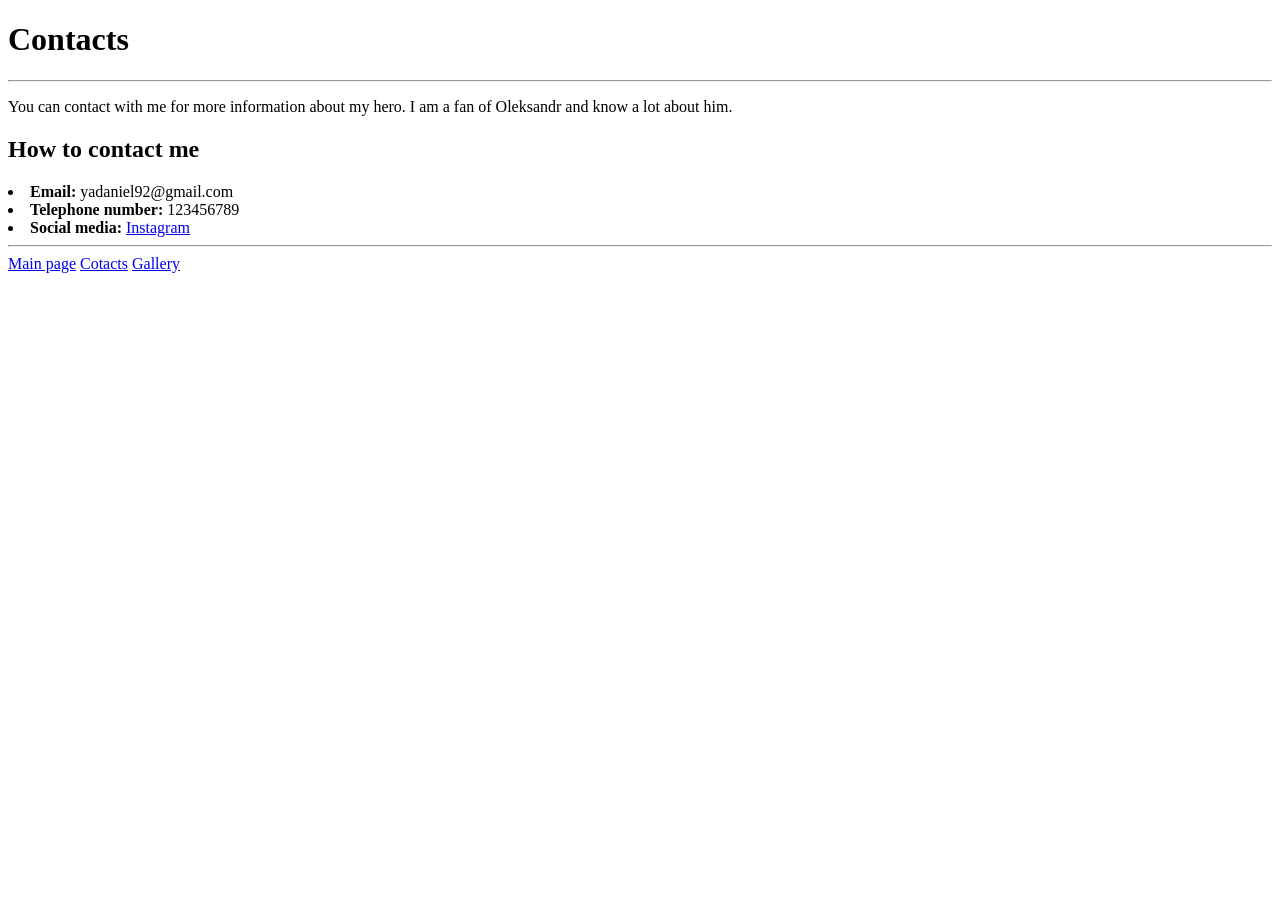
==== pages/pages.contact.html @ 1abbbd79 "add a new address for photo" ====
<!DOCTYPE html>
<html>
   <head>
    
    <title>Contacts</title>
   </head>
    <link rel="icon" type="image/x-icon" href="C:\DY\photo/logo.jpg">
  
    
    <h1>Contacts</h1>
    <hr> 
        
        
    <p>You can contact with me for more information about my hero. I am a fan of Oleksandr and know a lot about him.</p>
        
    
     <h2>How to contact me</h2>
     
            <li><strong>Email:</strong> yadaniel92@gmail.com</li>
            <li><strong>Telephone number:</strong> 123456789</li>
            <li><strong>Social media:</strong>  <a href="https://www.instagram.com/hillel_itschool?igsh=NHZoZ3c5Yzhndmc5">Instagram</a> </li>
       
      <hr>
      <a href="file:///C:/DY/index.html">Main page</a>
                
      <a href="file:///C:\DY\pages/pages.contact.html">Cotacts</a>
                
      <a href="file:///C:\DY\pages/pages.gallery.html">Gallery</a>

    
</html>
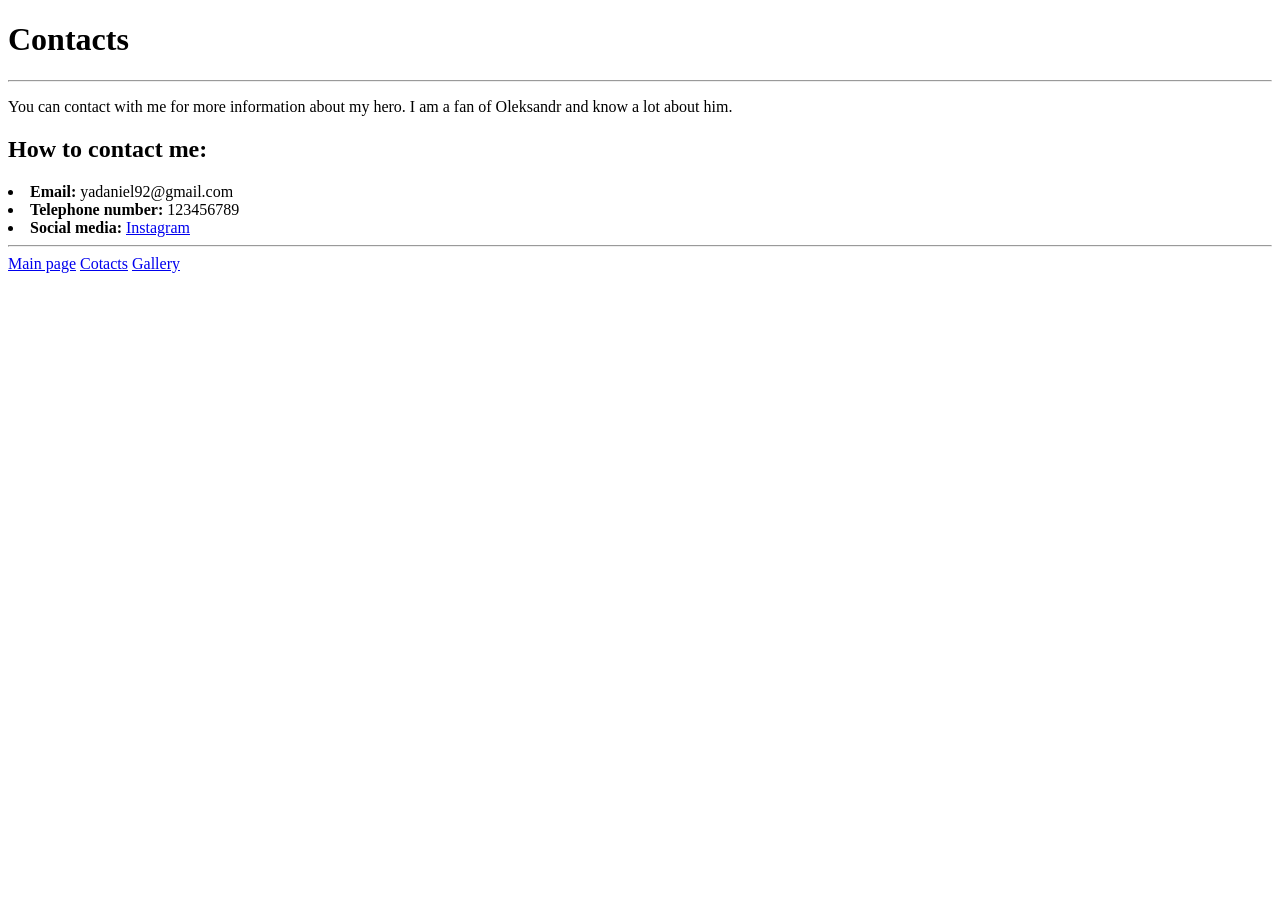
==== commit 5cf9a034: "Deleted old files" ====
--- a/pages/pages.contact.html
+++ b/pages/pages.contact.html
@@ -14,18 +14,18 @@
     <p>You can contact with me for more information about my hero. I am a fan of Oleksandr and know a lot about him.</p>
         
     
-     <h2>How to contact me</h2>
+     <h2>How to contact me:</h2>
      
             <li><strong>Email:</strong> yadaniel92@gmail.com</li>
             <li><strong>Telephone number:</strong> 123456789</li>
             <li><strong>Social media:</strong>  <a href="https://www.instagram.com/hillel_itschool?igsh=NHZoZ3c5Yzhndmc5">Instagram</a> </li>
        
       <hr>
-      <a href="file:///C:/DY/index.html">Main page</a>
+      <a href="file:///C:\DY/index.html">Main page</a>
                 
-      <a href="file:///C:\DY\pages/pages.contact.html">Cotacts</a>
+       <a href="file:///C:\DY\pages/pages.contact.html">Cotacts</a>
                 
-      <a href="file:///C:\DY\pages/pages.gallery.html">Gallery</a>
+       <a href="file:///C:\DY\pages/pages.gallery.html">Gallery</a>
 
     
 </html>
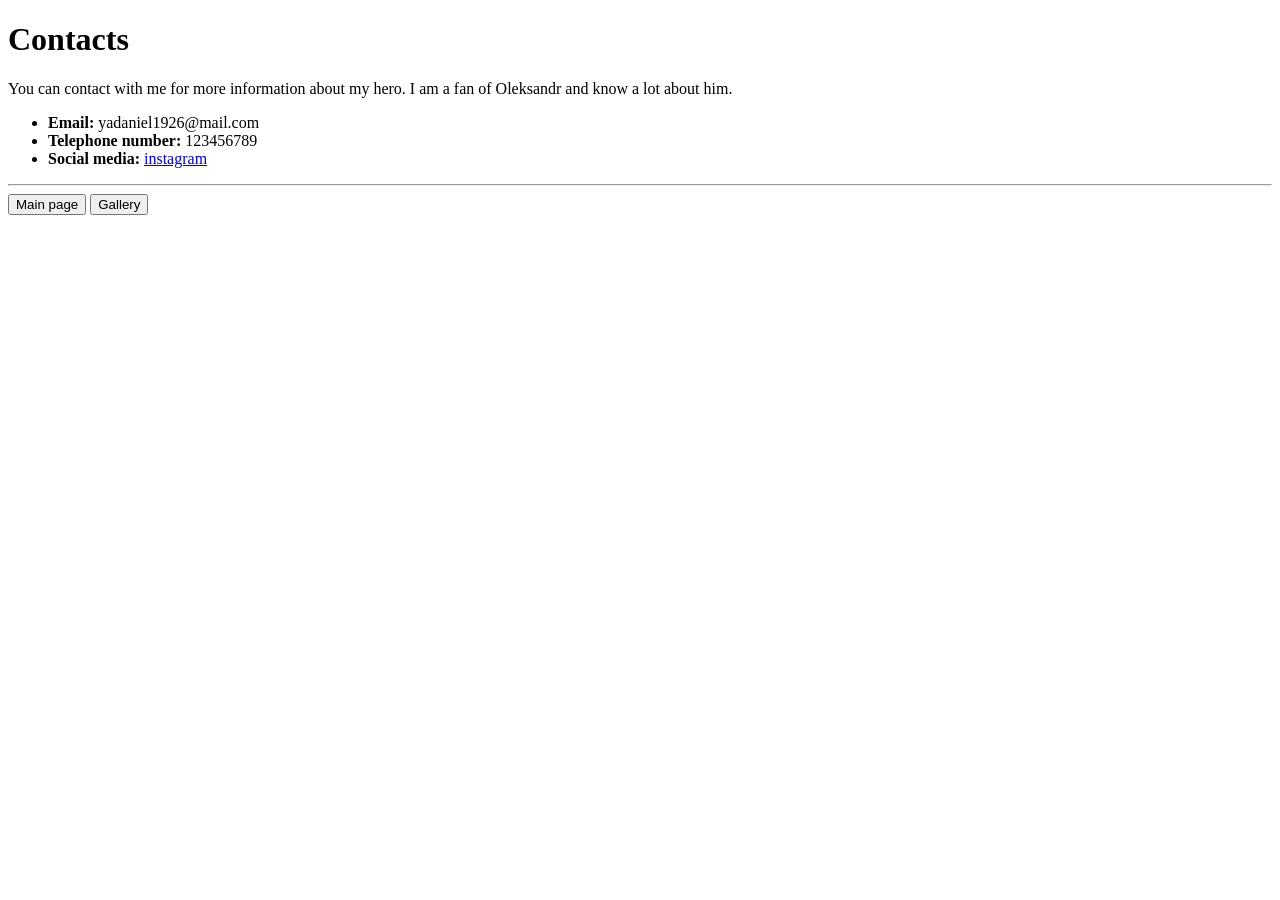
==== commit 1137e8bc: "Add a new link for photo" ====
--- a/pages/pages.contact.html
+++ b/pages/pages.contact.html
@@ -1,31 +1,19 @@
 <!DOCTYPE html>
 <html>
-   <head>
-    
+<head>
     <title>Contacts</title>
-   </head>
-    <link rel="icon" type="image/x-icon" href="C:\DY\photo/logo.jpg">
-  
-    
+    <link rel="icon" type="image/x-icon" href="C:/DY/photo/logo.jpg">
+</head>
+<body>
     <h1>Contacts</h1>
-    <hr> 
-        
-        
     <p>You can contact with me for more information about my hero. I am a fan of Oleksandr and know a lot about him.</p>
-        
-    
-     <h2>How to contact me:</h2>
-     
-            <li><strong>Email:</strong> yadaniel92@gmail.com</li>
-            <li><strong>Telephone number:</strong> 123456789</li>
-            <li><strong>Social media:</strong>  <a href="https://www.instagram.com/hillel_itschool?igsh=NHZoZ3c5Yzhndmc5">Instagram</a> </li>
-       
-      <hr>
-      <a href="file:///C:\DY/index.html">Main page</a>
-                
-       <a href="file:///C:\DY\pages/pages.contact.html">Cotacts</a>
-                
-       <a href="file:///C:\DY\pages/pages.gallery.html">Gallery</a>
-
-    
+    <ul>
+        <li><strong>Email:</strong> yadaniel1926@mail.com</li>
+        <li><strong>Telephone number:</strong> 123456789</li>
+        <li><strong>Social media:</strong> <a href="https://www.instagram.com/hillel_itschool21gsh-hWZc3cY2hmd5c5/">instagram</a></li>
+    </ul>
+    <hr>
+    <button onclick="window.location.href='../index.html'">Main page</button>
+    <button onclick="window.location.href='pages.gallery.html'">Gallery</button>
+</body>
 </html>
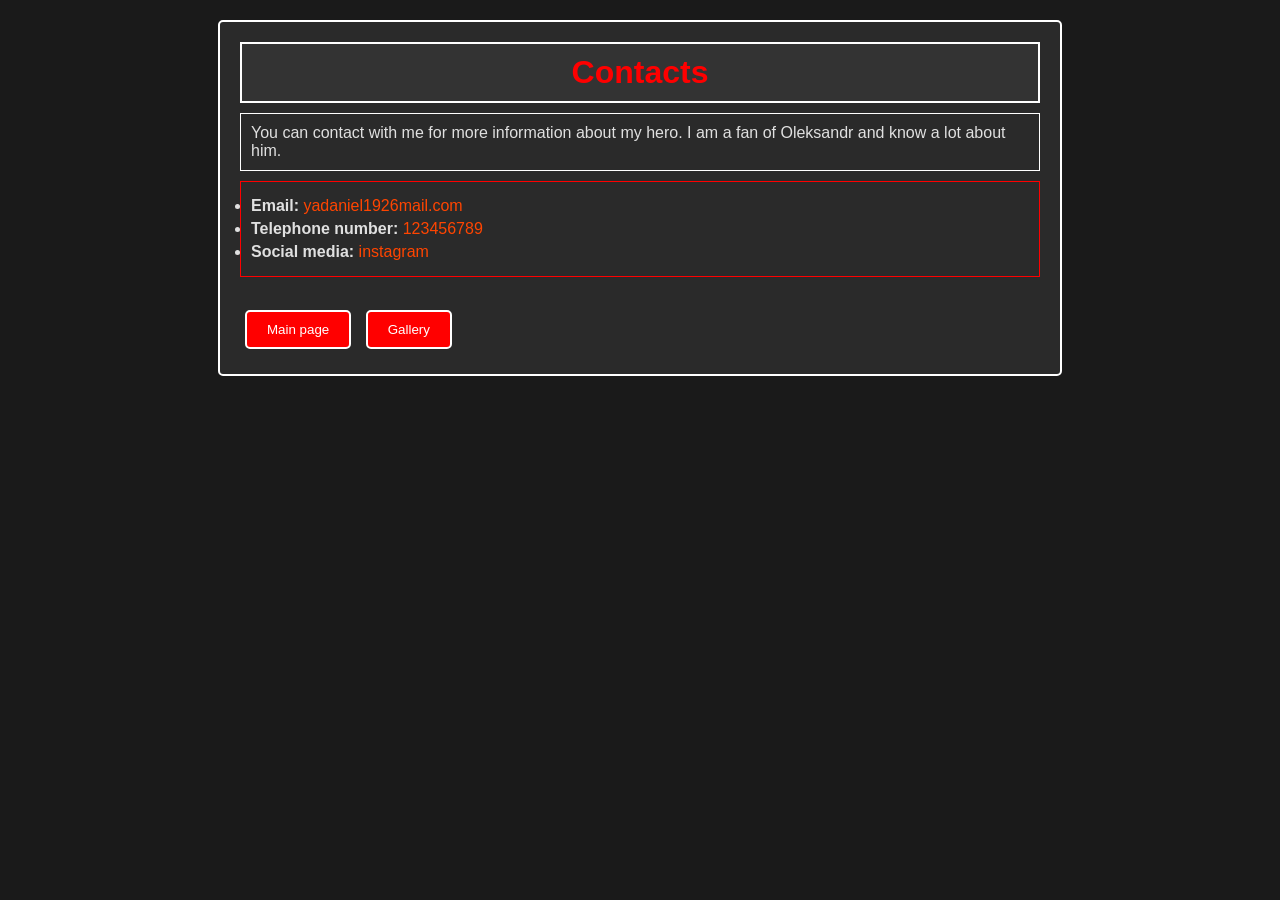
==== commit 3a10201a: "Add a new file style.css and update html-files" ====
--- a/pages/pages.contact.html
+++ b/pages/pages.contact.html
@@ -2,18 +2,21 @@
 <html>
 <head>
     <title>Contacts</title>
-    <link rel="icon" type="image/x-icon" href="C:/DY/photo/logo.jpg">
+    <link rel="icon" type="image/x-icon" href="../photo/logo.jpg">
+    <link rel="stylesheet" type="text/css" href="../style.css">
 </head>
 <body>
-    <h1>Contacts</h1>
-    <p>You can contact with me for more information about my hero. I am a fan of Oleksandr and know a lot about him.</p>
-    <ul>
-        <li><strong>Email:</strong> yadaniel1926@mail.com</li>
-        <li><strong>Telephone number:</strong> 123456789</li>
-        <li><strong>Social media:</strong> <a href="https://www.instagram.com/hillel_itschool21gsh-hWZc3cY2hmd5c5/">instagram</a></li>
-    </ul>
-    <hr>
-    <button onclick="window.location.href='../index.html'">Main page</button>
-    <button onclick="window.location.href='pages.gallery.html'">Gallery</button>
+    <div class="container">
+        <h1 class="main-title">Contacts</h1>
+        <p class="description">You can contact with me for more information about my hero. I am a fan of Oleksandr and know a lot about him.</p>
+        <ul class="contact-info">
+            <li><strong>Email:</strong> <a href="mailto:yadaniel1926mail.com">yadaniel1926mail.com</a></li>
+            <li><strong>Telephone number:</strong> <a href="tel:+123456789">123456789</a></li>
+            <li><strong>Social media:</strong> <a href="https://www.instagram.com/hillel_itsschool21gsh-hMZc3Y2hmd5c/">instagram</a></li>
+        </ul>
+        <br>
+        <button class="nav-button" onclick="window.location.href='../../index.html'">Main page</button>
+        <button class="nav-button" onclick="window.location.href='pages-gallery.html'">Gallery</button>
+    </div>
 </body>
 </html>
--- a/style.css
+++ b/style.css
@@ -0,0 +1,110 @@
+/* Фон для всіх сторінок */
+body {
+    background-color: #1a1a1a;
+    font-family: Arial, sans-serif;
+    margin: 0;
+    padding: 20px;
+    color: #ffffff;
+}
+
+/* Основний контейнер для вмісту */
+.container {
+    max-width: 800px;
+    margin: 0 auto;
+    background-color: #2a2a2a;
+    padding: 20px;
+    border: 2px solid #ffffff;
+    border-radius: 5px;
+}
+
+/* Стилі для заголовків */
+.main-title {
+    color: #ff0000;
+    text-align: center;
+    background-color: #333333;
+    padding: 10px;
+    border: 2px solid #ffffff;
+    margin: 0;
+}
+
+.subtitle {
+    font-size: 20px;
+    color: #ff4500;
+    background-color: #222222;
+    padding: 5px;
+    border-left: 4px solid #ff0000;
+    margin: 10px 0;
+}
+
+/* Стилі для параграфів */
+.description {
+    color: #e0e0e0;
+    padding: 10px;
+    border: 1px solid #ffffff;
+    margin: 10px 0;
+}
+
+/* Стилі для галереї */
+.gallery-title {
+    color: #ffffff;
+    text-align: center;
+    background-color: #ff0000;
+    padding: 10px;
+    border: 2px solid #ffffff;
+    margin: 10px 0;
+}
+
+#hero-photo {
+    font-style: italic;
+    color: #ff4500;
+}
+
+.gallery {
+    display: flex;
+    flex-wrap: wrap;
+    justify-content: center;
+}
+
+.photo {
+    border: 2px solid #ffffff;
+    margin: 10px;
+    max-width: 100%;
+    height: auto;
+}
+
+/* Стилі для списків */
+.hero-info, .contact-info {
+    padding: 10px;
+    border: 1px solid #ff0000;
+    margin: 10px 0;
+}
+
+li {
+    margin: 5px 0;
+    color: #e0e0e0;
+}
+
+/* Стилі для кнопок */
+.nav-button {
+    background-color: #ff0000;
+    color: white;
+    padding: 10px 20px;
+    border: 2px solid #ffffff;
+    border-radius: 5px;
+    margin: 5px;
+}
+
+.nav-button:hover {
+    background-color: #cc0000;
+}
+
+/* Стилі для посилань */
+a {
+    color: #ff4500;
+    text-decoration: none;
+}
+
+a:hover {
+    color: #ffffff;
+    text-decoration: underline;
+}
